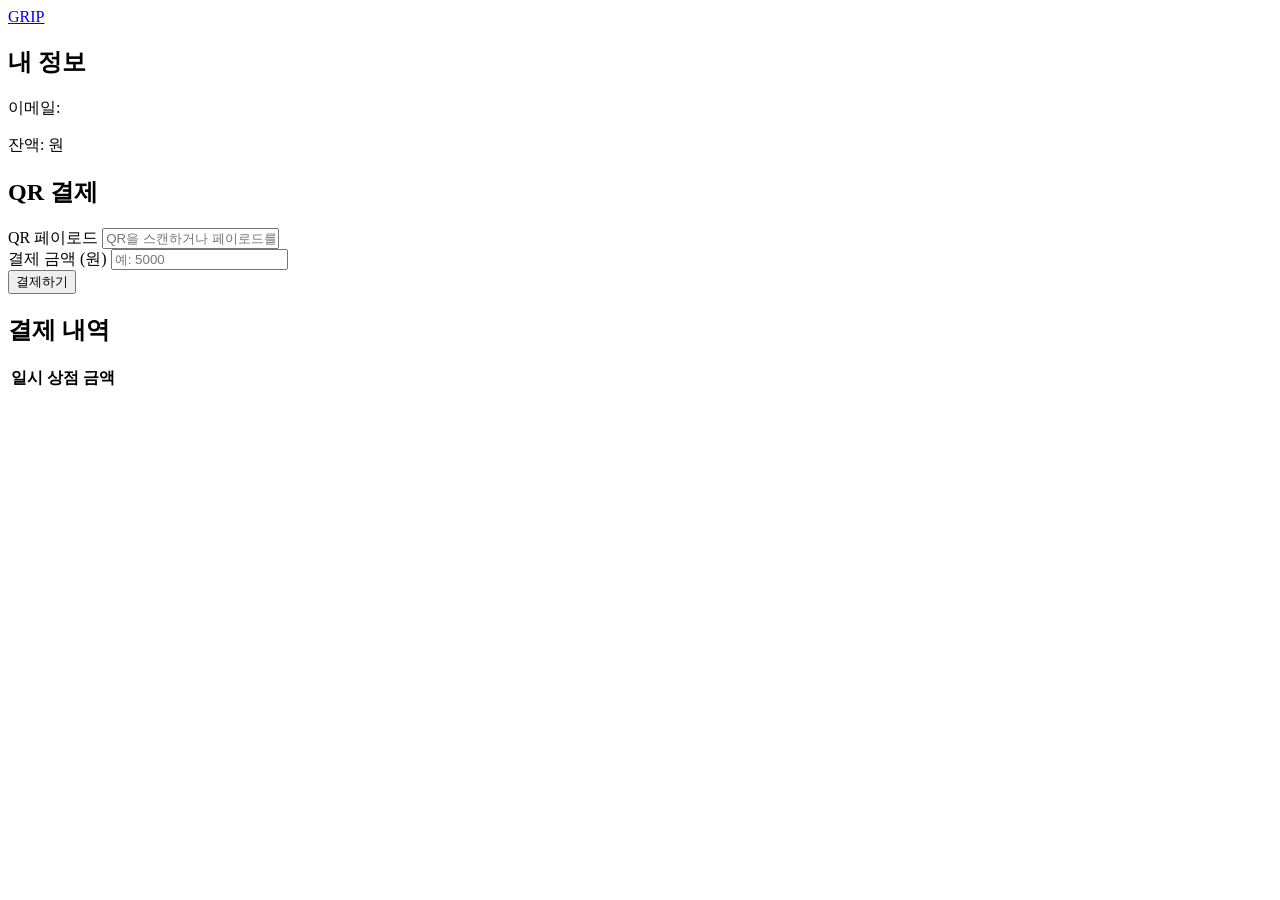
==== public/payment.html @ 796970bf "phase2 완료" ====
<!DOCTYPE html>
<html lang="ko">
<head>
  <meta charset="UTF-8" />
  <meta name="viewport" content="width=device-width, initial-scale=1.0" />
  <title>GRIP — 소비자 결제</title>
  <link rel="stylesheet" href="/css/style.css" />
</head>
<body>
  <nav class="navbar">
    <a class="nav-brand" href="/">GRIP</a>
    <div class="nav-actions" id="navActions"></div>
  </nav>

  <main class="main-content">

    <!-- 소비자 정보 카드 -->
    <section class="consumer-info" id="consumerInfo">
      <h2 class="section-title">내 정보</h2>
      <div class="info-card">
        <p>이메일: <strong id="consumerEmail"></strong></p>
        <p>잔액: <strong id="consumerBalance"></strong> 원</p>
      </div>
    </section>

    <!-- 위치 동의 안내 -->
    <section class="location-consent" id="locationConsent">
      <div class="location-status" id="locationStatus">
        <!-- TODO:FRONTEND - Geolocation 동의 상태 표시 (허용/거부/대기) -->
        <!-- 거부 시: "위치 정보 동의가 필요합니다" 안내 + 결제 폼 비활성화 -->
      </div>
    </section>

    <!-- QR 스캔 및 결제 폼 -->
    <section class="consumer-payment" id="consumerPaymentSection">
      <h2 class="section-title">QR 결제</h2>

      <form class="payment-form" id="paymentForm">
        <div class="form-group">
          <label for="qrPayload">QR 페이로드</label>
          <!-- TODO:FRONTEND - QR 카메라 스캔 또는 수동 입력 -->
          <input type="text" id="qrPayload" name="qr_payload" required placeholder="QR을 스캔하거나 페이로드를 입력하세요" />
        </div>

        <div class="form-group">
          <label for="payAmount">결제 금액 (원)</label>
          <input type="number" id="payAmount" name="amount" min="1" required placeholder="예: 5000" />
        </div>

        <div class="form-error" id="paymentError"></div>

        <!-- TODO:FRONTEND - 위치 동의 거부 시 버튼 비활성화 -->
        <button type="submit" class="btn btn-primary" id="payBtn">결제하기</button>
      </form>
    </section>

    <!-- 결제 결과 -->
    <section class="payment-result hidden" id="paymentResult">
      <!-- TODO:FRONTEND - 성공/실패 메시지 및 차감된 잔액 표시 -->
    </section>

    <!-- 거래 내역 -->
    <section class="transaction-history" id="txHistory">
      <h2 class="section-title">결제 내역</h2>
      <table class="tx-table">
        <thead>
          <tr>
            <th>일시</th>
            <th>상점</th>
            <th>금액</th>
          </tr>
        </thead>
        <tbody id="txTableBody">
          <!-- TODO:FRONTEND - GET /api/payments/history 결과 렌더링 -->
        </tbody>
      </table>
    </section>

  </main>

  <script src="/js/api.js"></script>
  <!-- TODO:FRONTEND - /js/payment.js 구현 후 연결 -->
  <script>
    // Phase 2: 인증 가드만 수행. 비즈니스 로직은 Phase 3에서 구현.
    (function guard() {
      const user = API.getUser();
      if (!user || user.role !== 'consumer') {
        location.href = '/';
      } else {
        document.getElementById('consumerEmail').textContent   = user.email;
        document.getElementById('consumerBalance').textContent = (user.balance ?? 0).toLocaleString();
      }
    })();
  </script>
</body>
</html>
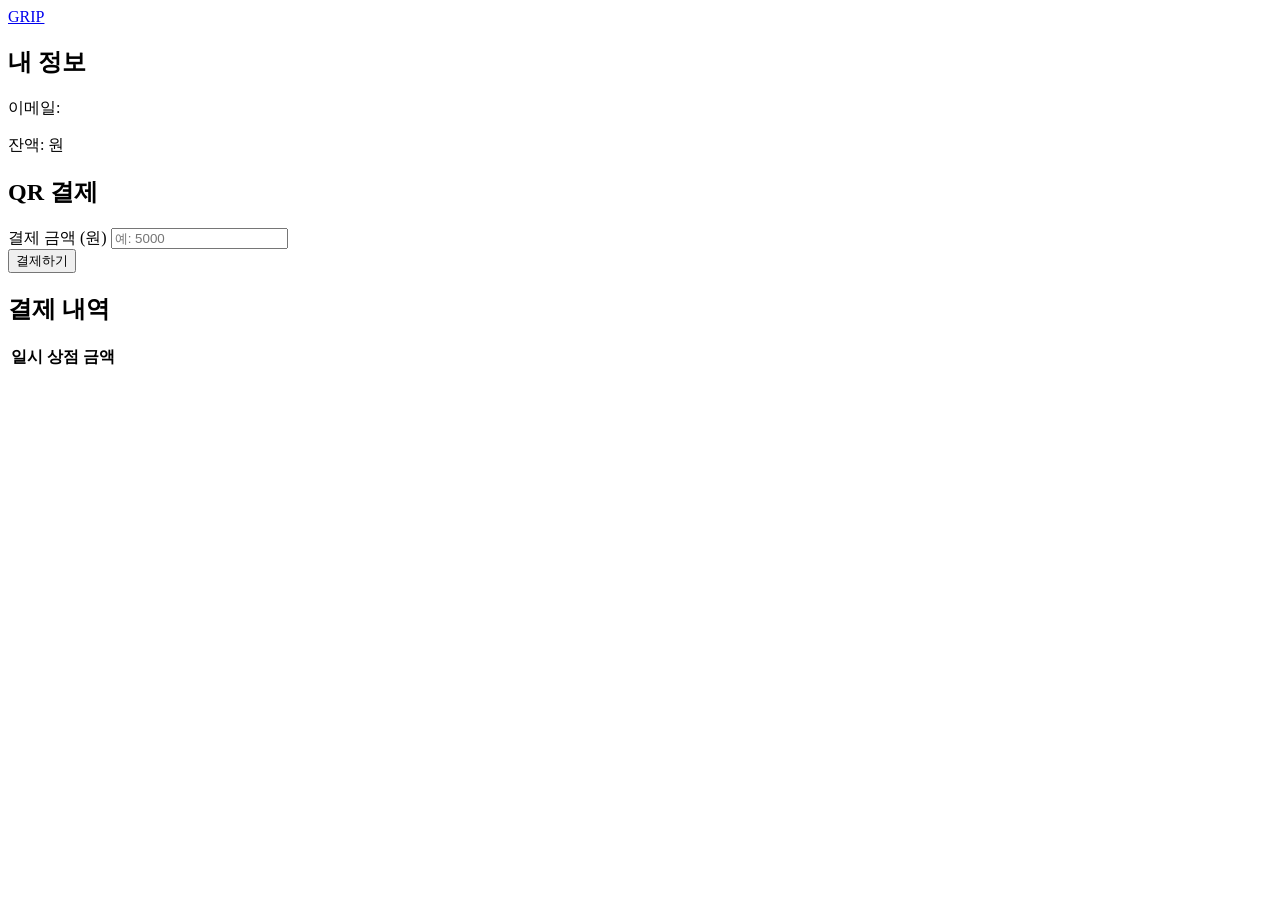
==== commit 0a510ade: "ㅁ" ====
--- a/public/payment.html
+++ b/public/payment.html
@@ -25,10 +25,7 @@
 
     <!-- 위치 동의 안내 -->
     <section class="location-consent" id="locationConsent">
-      <div class="location-status" id="locationStatus">
-        <!-- TODO:FRONTEND - Geolocation 동의 상태 표시 (허용/거부/대기) -->
-        <!-- 거부 시: "위치 정보 동의가 필요합니다" 안내 + 결제 폼 비활성화 -->
-      </div>
+      <div class="location-status" id="locationStatus"></div>
     </section>
 
     <!-- QR 스캔 및 결제 폼 -->
@@ -36,11 +33,7 @@
       <h2 class="section-title">QR 결제</h2>
 
       <form class="payment-form" id="paymentForm">
-        <div class="form-group">
-          <label for="qrPayload">QR 페이로드</label>
-          <!-- TODO:FRONTEND - QR 카메라 스캔 또는 수동 입력 -->
-          <input type="text" id="qrPayload" name="qr_payload" required placeholder="QR을 스캔하거나 페이로드를 입력하세요" />
-        </div>
+        <input type="hidden" id="qrPayload" name="qr_payload" />
 
         <div class="form-group">
           <label for="payAmount">결제 금액 (원)</label>
@@ -49,15 +42,12 @@
 
         <div class="form-error" id="paymentError"></div>
 
-        <!-- TODO:FRONTEND - 위치 동의 거부 시 버튼 비활성화 -->
         <button type="submit" class="btn btn-primary" id="payBtn">결제하기</button>
       </form>
     </section>
 
     <!-- 결제 결과 -->
-    <section class="payment-result hidden" id="paymentResult">
-      <!-- TODO:FRONTEND - 성공/실패 메시지 및 차감된 잔액 표시 -->
-    </section>
+    <section class="payment-result hidden" id="paymentResult"></section>
 
     <!-- 거래 내역 -->
     <section class="transaction-history" id="txHistory">
@@ -70,27 +60,13 @@
             <th>금액</th>
           </tr>
         </thead>
-        <tbody id="txTableBody">
-          <!-- TODO:FRONTEND - GET /api/payments/history 결과 렌더링 -->
-        </tbody>
+        <tbody id="txTableBody"></tbody>
       </table>
     </section>
 
   </main>
 
   <script src="/js/api.js"></script>
-  <!-- TODO:FRONTEND - /js/payment.js 구현 후 연결 -->
-  <script>
-    // Phase 2: 인증 가드만 수행. 비즈니스 로직은 Phase 3에서 구현.
-    (function guard() {
-      const user = API.getUser();
-      if (!user || user.role !== 'consumer') {
-        location.href = '/';
-      } else {
-        document.getElementById('consumerEmail').textContent   = user.email;
-        document.getElementById('consumerBalance').textContent = (user.balance ?? 0).toLocaleString();
-      }
-    })();
-  </script>
+  <script src="/js/payment.js"></script>
 </body>
 </html>
